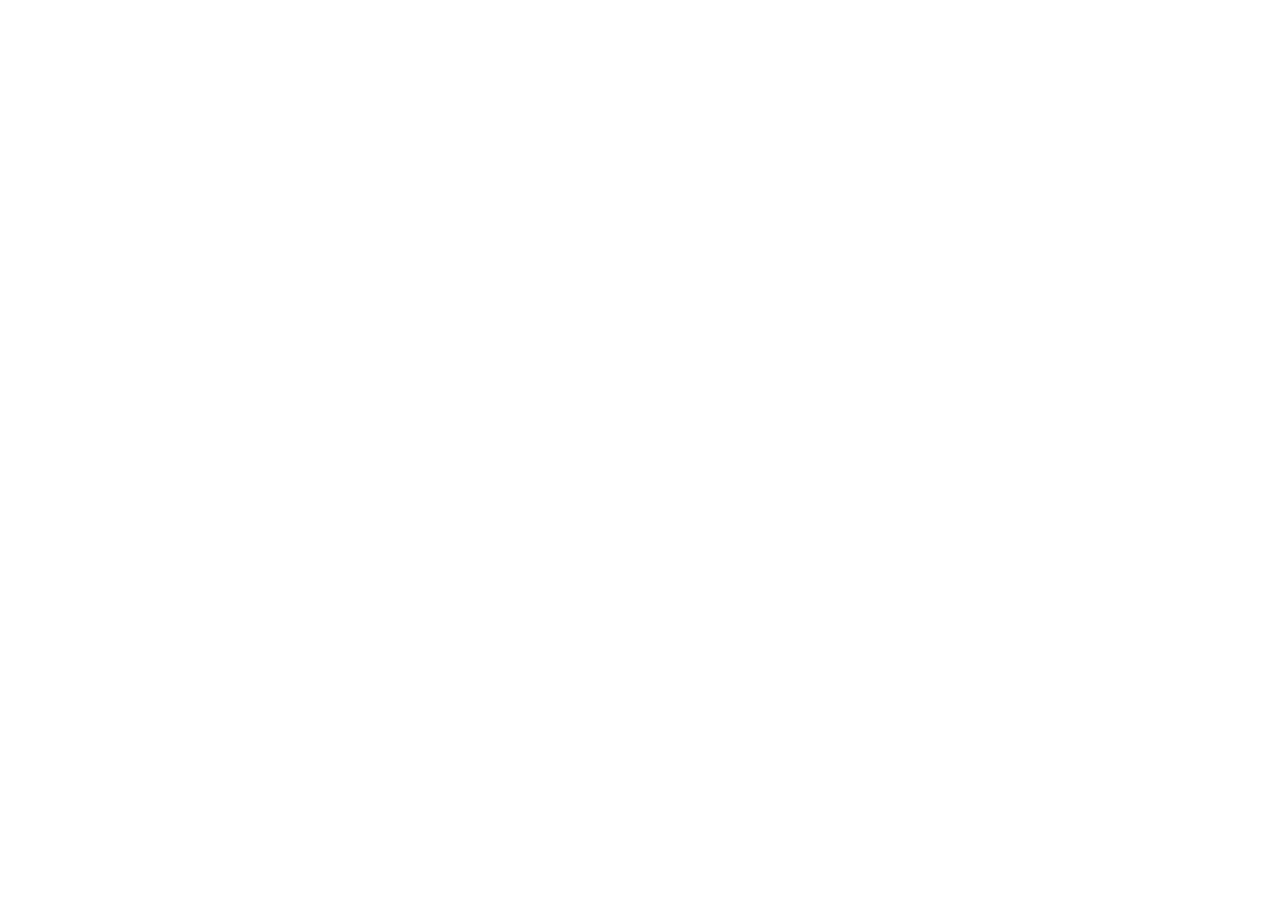
==== index.html @ 22fd6b09 "Deploying to gh-pages from @ OleksandrTry1/goit-js-hw-11@6db7e9e215766abf2645de7b4e4e5dc124aee917 🚀" ====
<!DOCTYPE html>
<html lang="en">
  <head>
    <meta charset="UTF-8" />
    <link rel="icon" type="image/svg+xml" href="/goit-js-hw-11/favicon.svg" />
    <meta name="viewport" content="width=device-width, initial-scale=1.0" />
    <title>Vanilla App Template</title>
    <script type="module" crossorigin src="/goit-js-hw-11/index.js"></script>
    <link rel="stylesheet" crossorigin href="/goit-js-hw-11/assets/index-D8Btx21I.css">
  </head>
  <body>
  </body>
</html>
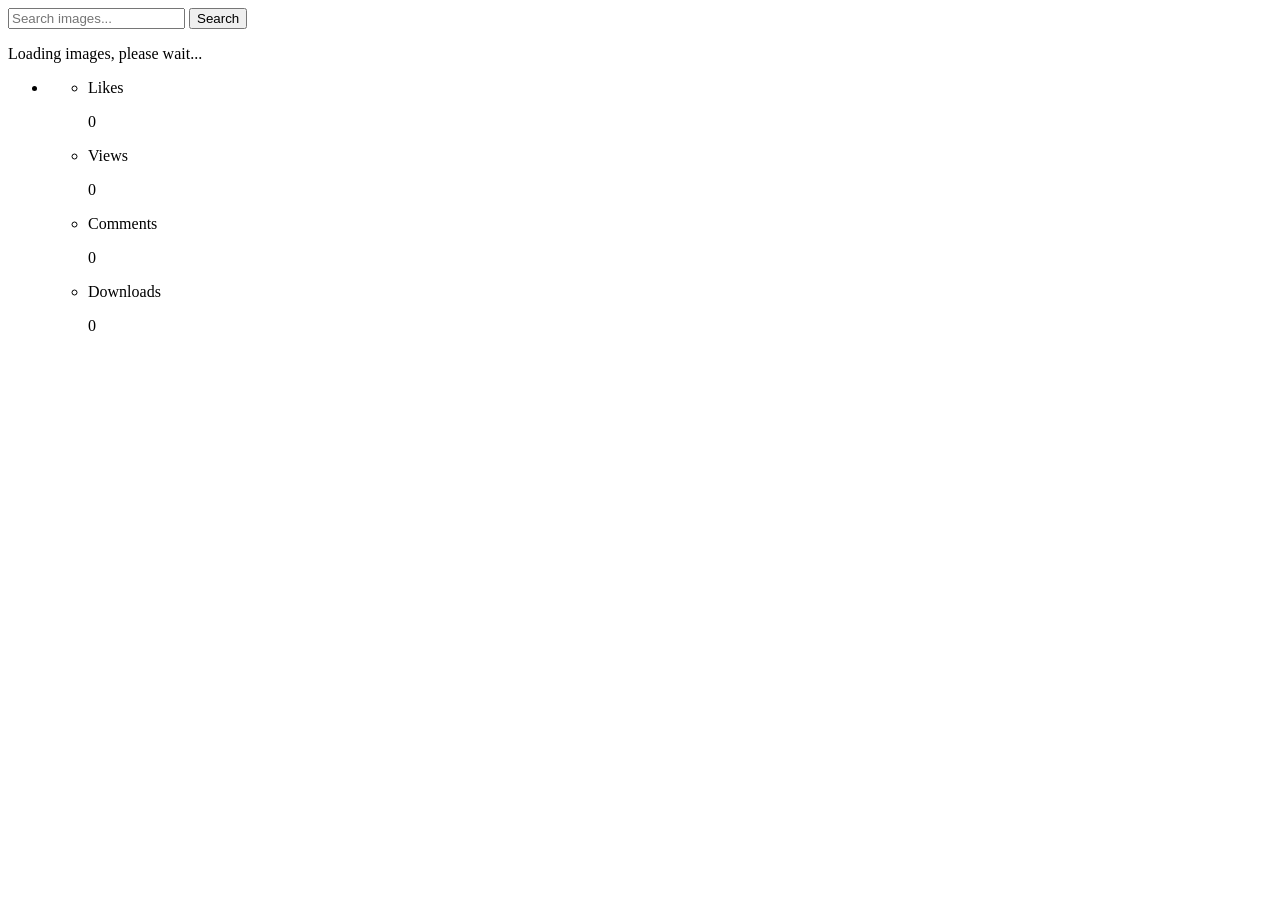
==== commit 202940d8: "Deploying to gh-pages from @ OleksandrTry1/goit-js-hw-11@91b27210968dd6a2e0ba031632b4b5ee544b01c1 🚀" ====
--- a/index.html
+++ b/index.html
@@ -1,13 +1,57 @@
-<!DOCTYPE html>
+<!doctype html>
 <html lang="en">
   <head>
+    <link rel="preconnect" href="https://fonts.googleapis.com" />
+    <link rel="preconnect" href="https://fonts.gstatic.com" crossorigin />
+    <link
+      href="https://fonts.googleapis.com/css2?family=Montserrat:ital,wght@0,100..900;1,100..900&display=swap"
+      rel="stylesheet"
+    />
+
     <meta charset="UTF-8" />
     <link rel="icon" type="image/svg+xml" href="/goit-js-hw-11/favicon.svg" />
     <meta name="viewport" content="width=device-width, initial-scale=1.0" />
     <title>Vanilla App Template</title>
+
     <script type="module" crossorigin src="/goit-js-hw-11/index.js"></script>
-    <link rel="stylesheet" crossorigin href="/goit-js-hw-11/assets/index-D8Btx21I.css">
+    <link rel="modulepreload" crossorigin href="/goit-js-hw-11/assets/vendor-C1DvvBV_.js">
+    <link rel="stylesheet" crossorigin href="/goit-js-hw-11/assets/vendor-DumFYO8Z.css">
+    <link rel="stylesheet" crossorigin href="/goit-js-hw-11/assets/index-BUBixEaN.css">
   </head>
   <body>
+    <form class="form">
+      <label>
+        <input
+          type="text"
+          name="search-text"
+          placeholder="Search images..."
+          required
+        />
+      </label>
+      <button type="submit">Search</button>
+    </form>
+    <p class="list-load is-hidden">Loading images, please wait...</p>
+    <ul class="images-list">
+      <li class="images-list-item" style="background-image: url(/goit-js-hw-11/assets/vite-logo-9o_aqrTe.png);">
+        <ul class="image-info-container">
+          <li class="image-info-item">
+            <p class="likes label">Likes</p>
+            <p class="likes value">0</p>
+          </li>
+          <li class="image-info-item">
+            <p class="views label">Views</p>
+            <p class="views value">0</p>
+          </li>
+          <li class="image-info-item">
+            <p class="comments label">Comments</p>
+            <p class="comments value">0</p>
+          </li>
+          <li class="image-info-item">
+            <p class="downloads label">Downloads</p>
+            <p class="downloads value">0</p>
+          </li>
+        </ul>
+      </li>
+    </ul>
   </body>
 </html>
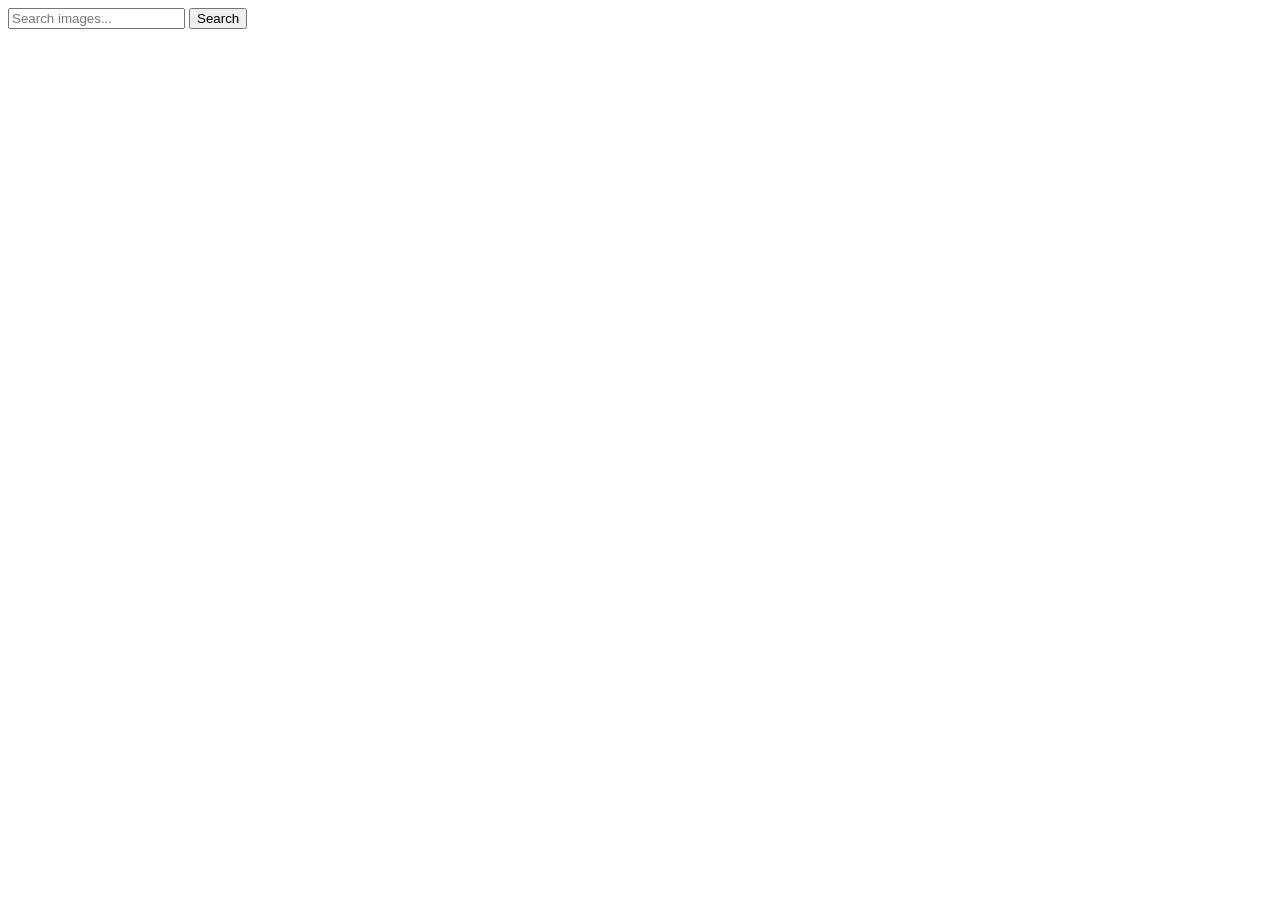
==== commit 803b9389: "Deploying to gh-pages from @ OleksandrTry1/goit-js-hw-11@3088848396203abc88c781452779cc99b58048f0 🚀" ====
--- a/index.html
+++ b/index.html
@@ -30,28 +30,9 @@
       </label>
       <button type="submit">Search</button>
     </form>
-    <p class="list-load is-hidden">Loading images, please wait...</p>
-    <ul class="images-list">
-      <li class="images-list-item" style="background-image: url(/goit-js-hw-11/assets/vite-logo-9o_aqrTe.png);">
-        <ul class="image-info-container">
-          <li class="image-info-item">
-            <p class="likes label">Likes</p>
-            <p class="likes value">0</p>
-          </li>
-          <li class="image-info-item">
-            <p class="views label">Views</p>
-            <p class="views value">0</p>
-          </li>
-          <li class="image-info-item">
-            <p class="comments label">Comments</p>
-            <p class="comments value">0</p>
-          </li>
-          <li class="image-info-item">
-            <p class="downloads label">Downloads</p>
-            <p class="downloads value">0</p>
-          </li>
-        </ul>
-      </li>
-    </ul>
+
+    <span class="loader is-hidden"></span>
+
+    <ul class="gallery"></ul>
   </body>
-</html>
+</html>
